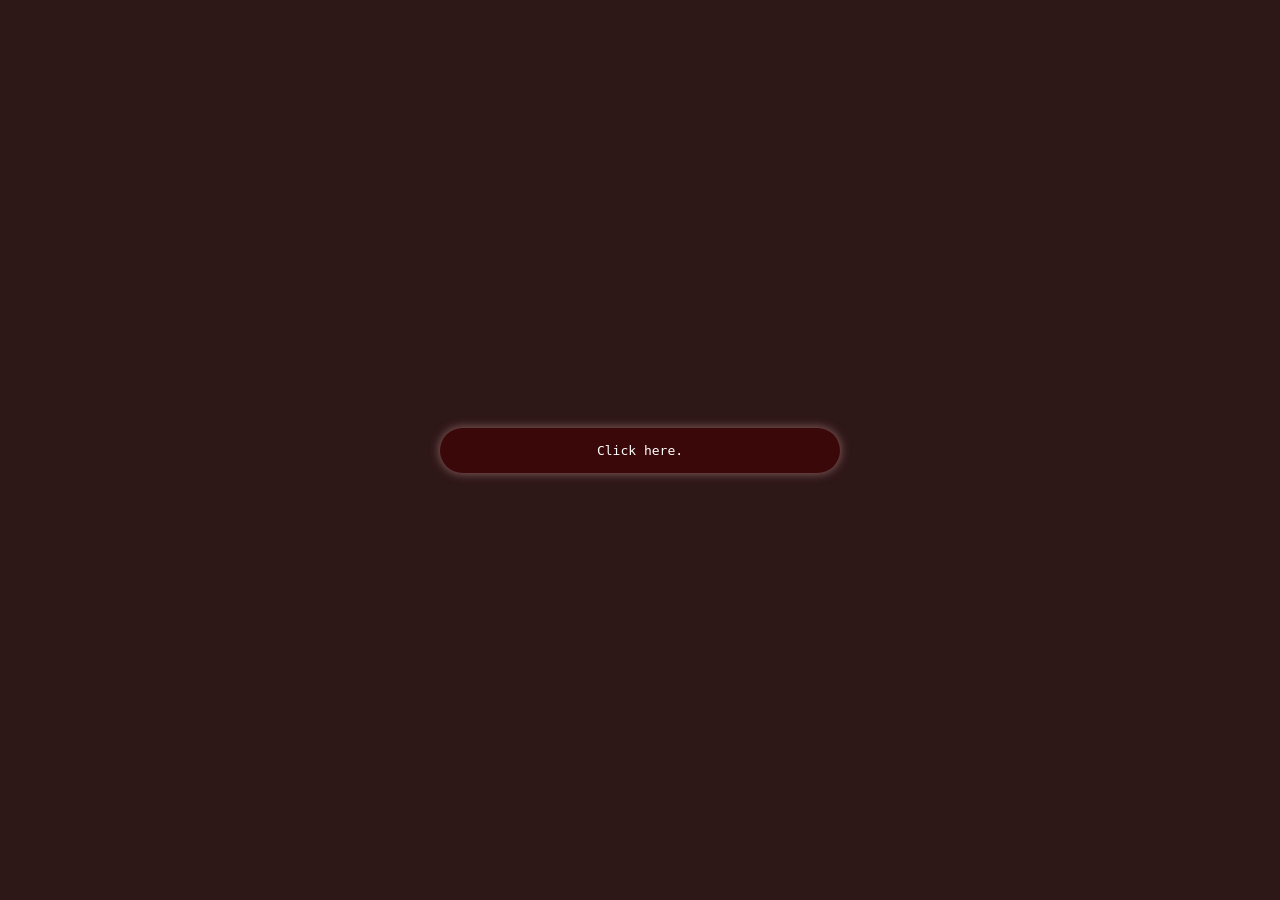
==== index.html @ 7daad148 "release" ====
<!DOCTYPE html>
<html lang="en">
<head>
  <meta charset="UTF-8">
  <meta name="viewport" content="width=device-width, initial-scale=1.0">
  <title>Animation</title>
  <link rel="stylesheet" href="style.css">
  <link rel="stylesheet" href="heart.css">
</head>
<body>
   <div id="heart-canvas" class="heart"></div>
  <a href="animation.html"> <div class="container">
    Click here.
  </div></a>
  <audio id="audio" src="New Jeans.mp3" loop autoplay></audio>
  <script src="hearts.js"></script>
</body>
</html>
---- style.css ----
canvas{
  position : absolute;
  left : 0;
  top : 0;
  width : 100%;
  height : 100%;
  background : #00000033;
}
body{
  background : rgb(46, 23, 23);
  margin : 0;
  padding : 0;
  display : flex;
  justify-content : center;
  align-items : center;
  height : 100vh;
}
.container{
  background : rgb(58, 8, 8);
  box-shadow : 0 0 10px 1px rgb(130, 90, 90);
  width : 400px;
  height : 30px;
  display : flex;
  padding-top : 15px;
  justify-content : center;
  color : white;
  font-family : monospace;
  border-radius : 25px;
}
a{
  color : white;
  text-decoration : none;
}
audio{
  display : none;
}
.back {
  background : rgb(58, 8, 8);
  box-shadow : 0 0 10px 1px rgb(130, 90, 90);
  width : 80px;
  height : 30px;
  display : flex;
  padding-top : 15px;
  justify-content : center;
  color : white;
  font-family : monospace;
  border-radius : 25px;
  position: fixed;
  bottom: 20px;
  right: 20px;
  z-index: 999;
}
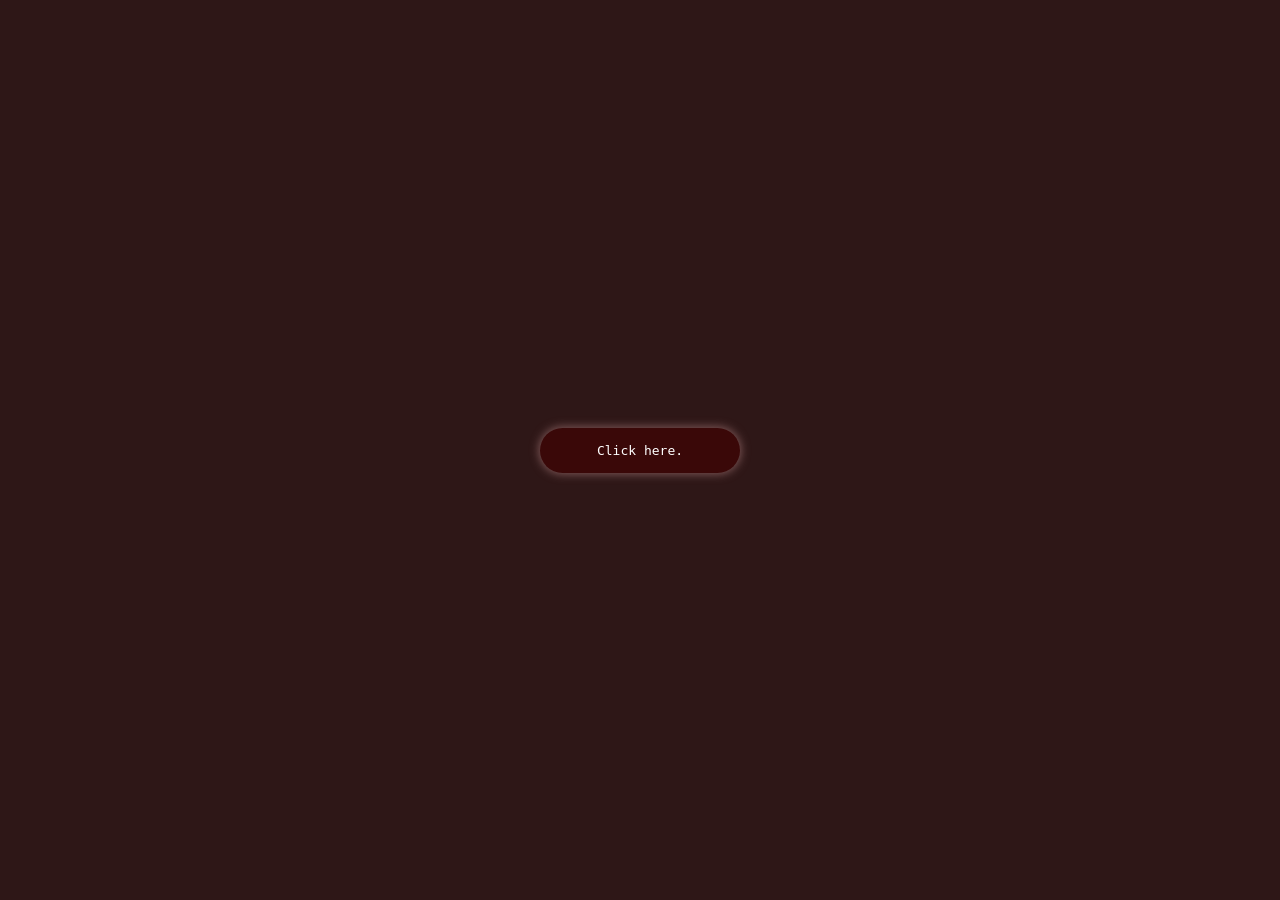
==== commit 8dcb22ca: "Update index.html" ====
--- a/index.html
+++ b/index.html
@@ -12,7 +12,7 @@
   <a href="animation.html"> <div class="container">
     Click here.
   </div></a>
-  <audio id="audio" src="New Jeans.mp3" loop autoplay></audio>
+  <audio id="audio" src="New Jeans.mp3" loop ></audio>
   <script src="hearts.js"></script>
 </body>
 </html>
--- a/style.css
+++ b/style.css
@@ -18,7 +18,7 @@
 .container{
   background : rgb(58, 8, 8);
   box-shadow : 0 0 10px 1px rgb(130, 90, 90);
-  width : 400px;
+  width : 200px;
   height : 30px;
   display : flex;
   padding-top : 15px;
